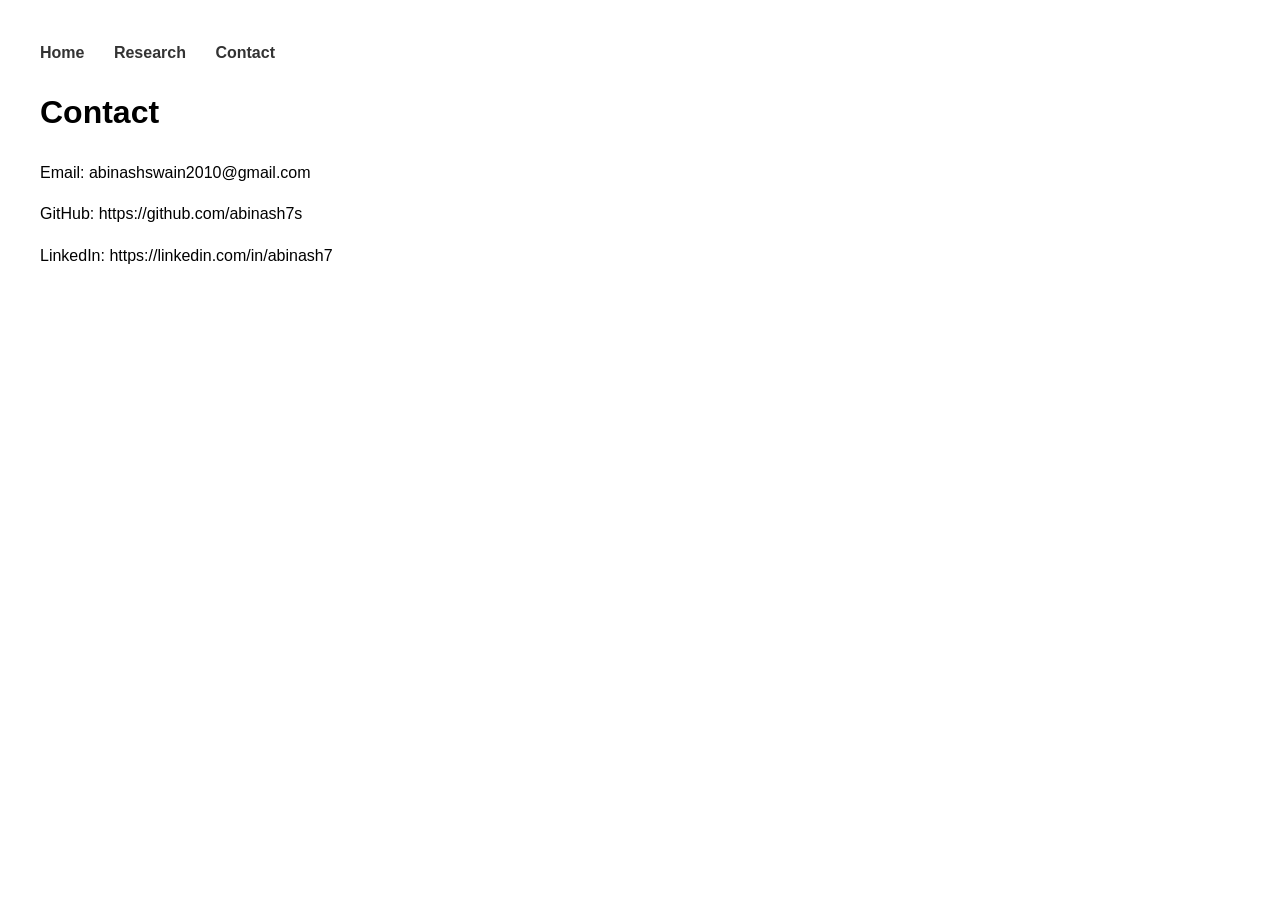
==== pages/contact.html @ 94293fc6 "Create contact.html with contact information Added a contact page with email and social media links." ====
<!DOCTYPE html>
<html>

<head>

<title>Contact</title>

<style>

body{
font-family:Arial;
margin:40px;
max-width:900px;
line-height:1.6;
}

nav a{
margin-right:25px;
text-decoration:none;
font-weight:bold;
color:#333;
}

</style>

</head>


<body>

<nav>

<a href="/">Home</a>
<a href="/pages/research.html">Research</a>
<a href="/pages/contact.html">Contact</a>

</nav>


<h1>Contact</h1>

<p>

Email: abinashswain2010@gmail.com

</p>

<p>

GitHub: https://github.com/abinash7s

</p>

<p>

LinkedIn: https://linkedin.com/in/abinash7

</p>


</body>

</html>
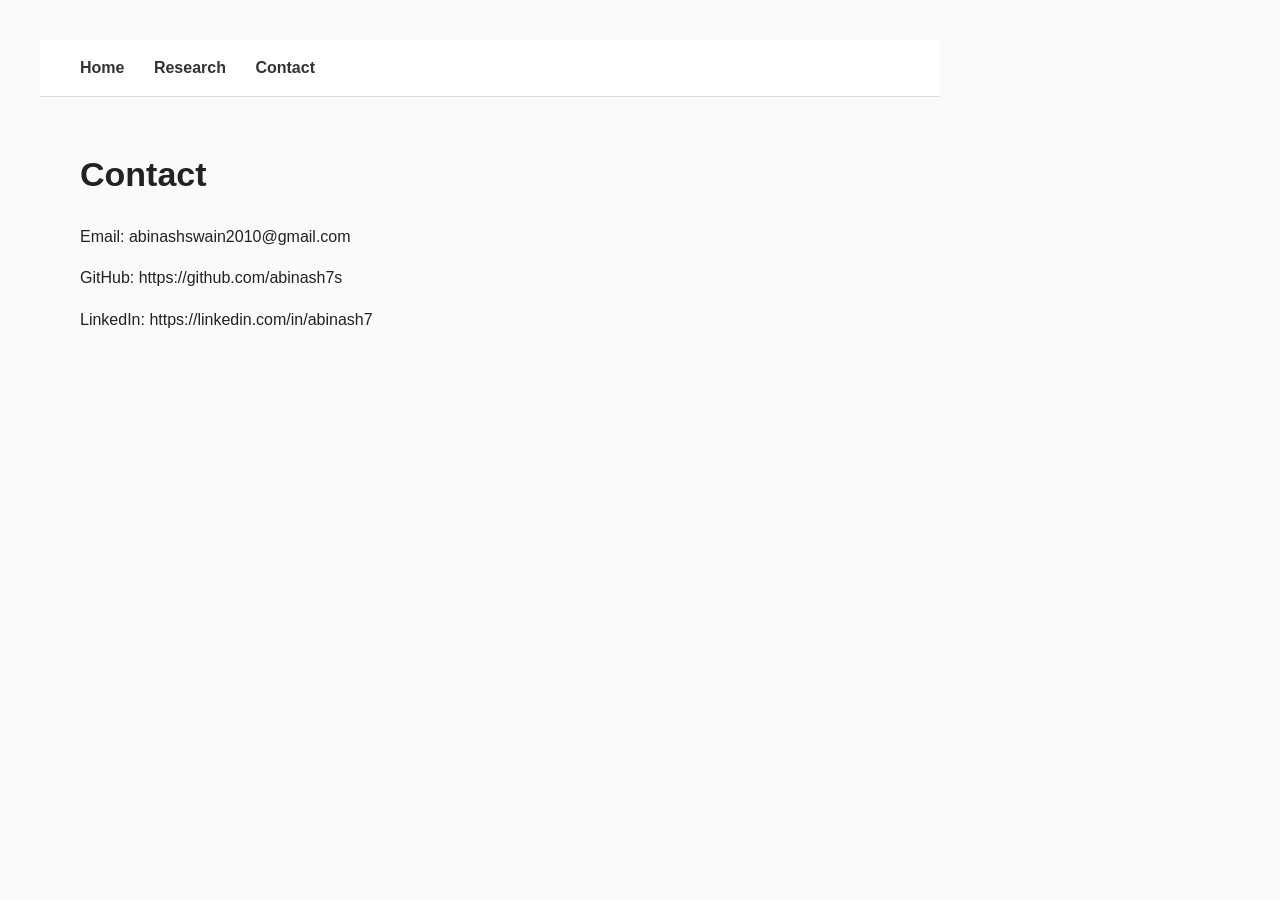
==== commit 4c341d8c: "Add stylesheet link and container div to contact page" ====
--- a/pages/contact.html
+++ b/pages/contact.html
@@ -2,6 +2,8 @@
 <html>
 
 <head>
+
+<link rel="stylesheet" href="/assets/css/style.css">
 
 <title>Contact</title>
 
@@ -36,6 +38,8 @@
 
 </nav>
 
+<div class="container">
+
 
 <h1>Contact</h1>
 
--- a/assets/css/style.css
+++ b/assets/css/style.css
@@ -0,0 +1,59 @@
+body{
+font-family: -apple-system, BlinkMacSystemFont, "Segoe UI", Roboto, Arial;
+margin:0;
+background:#fafafa;
+color:#222;
+line-height:1.7;
+}
+
+.container{
+max-width:900px;
+margin:auto;
+padding:40px;
+}
+
+nav{
+background:white;
+border-bottom:1px solid #ddd;
+padding:15px 40px;
+}
+
+nav a{
+margin-right:25px;
+text-decoration:none;
+font-weight:600;
+color:#333;
+}
+
+nav a:hover{
+color:#007acc;
+}
+
+h1{
+font-size:34px;
+margin-top:10px;
+}
+
+h2{
+margin-top:60px;
+border-bottom:1px solid #eee;
+padding-bottom:5px;
+}
+
+section{
+margin-top:50px;
+}
+
+.card{
+background:white;
+padding:20px;
+border-radius:8px;
+box-shadow:0 2px 6px rgba(0,0,0,0.05);
+margin-top:20px;
+}
+
+#venn{
+width:600px;
+height:400px;
+margin-top:20px;
+}
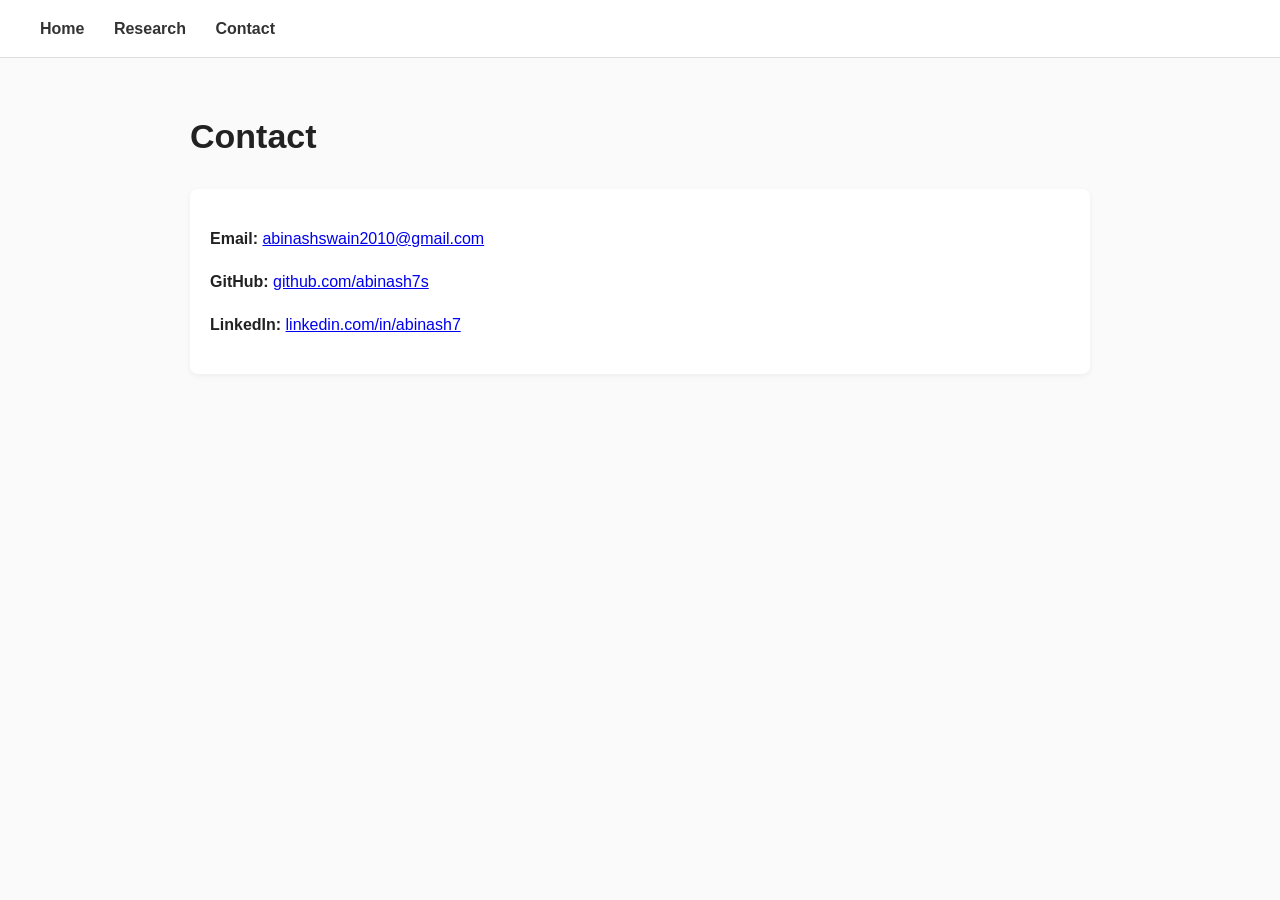
==== commit abe6138d: "Refactor contact.html for better layout and links Updated contact information and improved HTML stru" ====
--- a/pages/contact.html
+++ b/pages/contact.html
@@ -3,64 +3,51 @@
 
 <head>
 
+<title>Contact</title>
+
 <link rel="stylesheet" href="/assets/css/style.css">
 
-<title>Contact</title>
-
-<style>
-
-body{
-font-family:Arial;
-margin:40px;
-max-width:900px;
-line-height:1.6;
-}
-
-nav a{
-margin-right:25px;
-text-decoration:none;
-font-weight:bold;
-color:#333;
-}
-
-</style>
-
 </head>
-
 
 <body>
 
 <nav>
-
 <a href="/">Home</a>
 <a href="/pages/research.html">Research</a>
 <a href="/pages/contact.html">Contact</a>
+</nav>
 
-</nav>
 
 <div class="container">
 
-
 <h1>Contact</h1>
 
+<div class="card">
+
 <p>
-
-Email: abinashswain2010@gmail.com
-
+<strong>Email:</strong>
+<a href="mailto:abinashswain2010@gmail.com">
+abinashswain2010@gmail.com
+</a>
 </p>
 
 <p>
-
-GitHub: https://github.com/abinash7s
-
+<strong>GitHub:</strong>
+<a href="https://github.com/abinash7s" target="_blank">
+github.com/abinash7s
+</a>
 </p>
 
 <p>
-
-LinkedIn: https://linkedin.com/in/abinash7
-
+<strong>LinkedIn:</strong>
+<a href="https://linkedin.com/in/abinash7" target="_blank">
+linkedin.com/in/abinash7
+</a>
 </p>
 
+</div>
+
+</div>
 
 </body>
 
